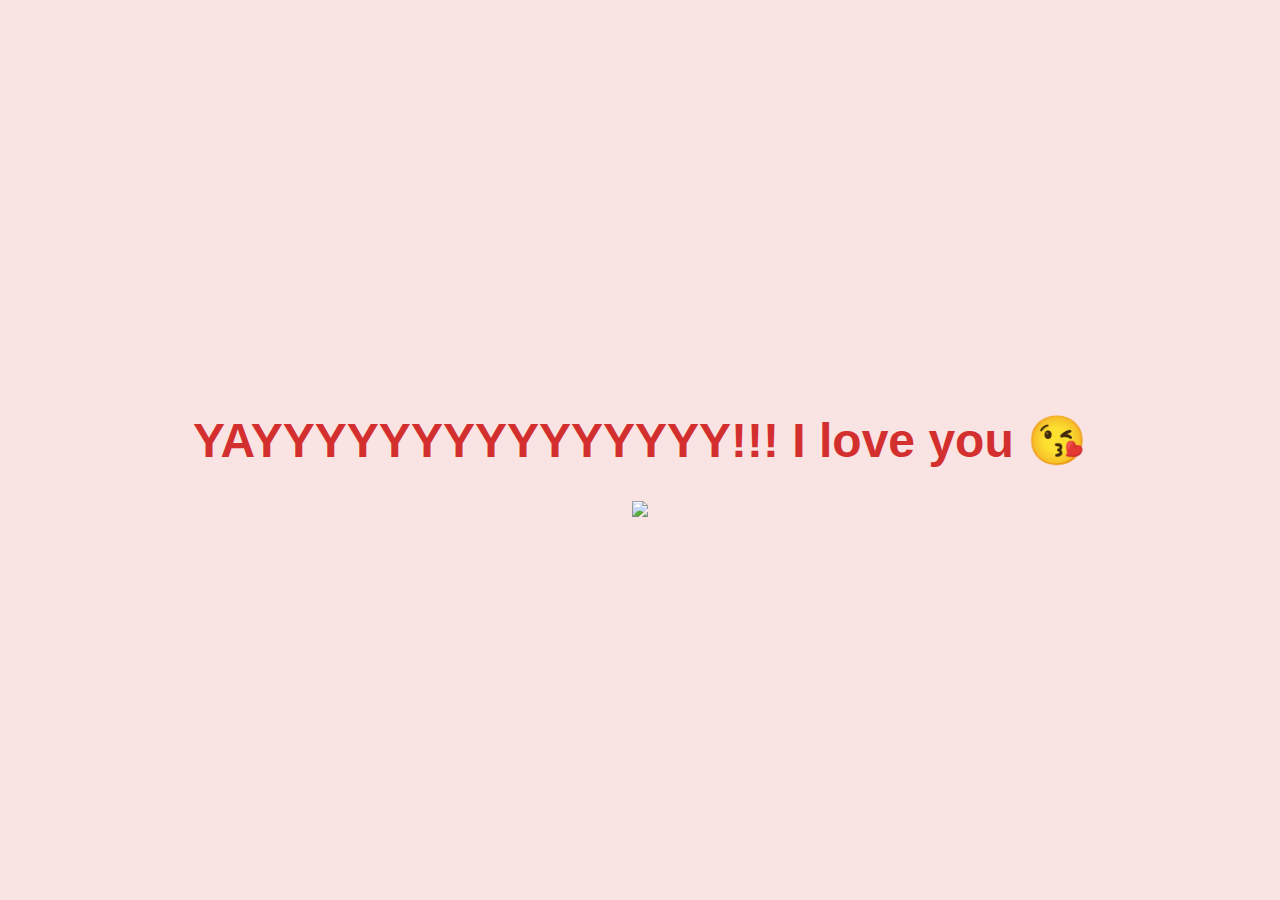
==== Valentine/yes_page.html @ 350018c2 "Add files via upload" ====
<!DOCTYPE html>
<html lang="en">

<head>
    <meta charset="UTF-8">
    <meta name="viewport" content="width=device-width, initial-scale=1.0">
    <title>mwamwa ka sakin hehehehe</title>
    <link rel="stylesheet" href="./yes_style.css">
</head>

<body>
    <div class="container">
        <h1 class="header_text">YAYYYYYYYYYYYYYYY!!! I love you 😘</h1>
        <div class="gif_container">
            <img
                src="https://media4.giphy.com/media/v1.Y2lkPTc5MGI3NjExbzRwc2p4MnBpcGNsMmtpenJoZ3VncTY1b2IwamVtdHNtbm1nejQ4biZlcD12MV9pbnRlcm5hbF9naWZfYnlfaWQmY3Q9Zw/ubyjJ6F3HYsI6qM7nZ/giphy.gif">
        </div>
    </div>
</body>

</html>
---- Valentine/yes_style.css ----
body {
    display: flex;
    justify-content: center;
    align-items: center;
    height: 100vh;
    margin: 0;
    background-color: #f9e3e3;
    font-family: 'Arial', sans-serif;
}

.container {
    text-align: center;
}

.header_text {
    font-size: 3em;
    color: #d32f2f;
}

.gif_container img {
    width: 100%; 
    max-width: 500px; 
    height: auto; 
}
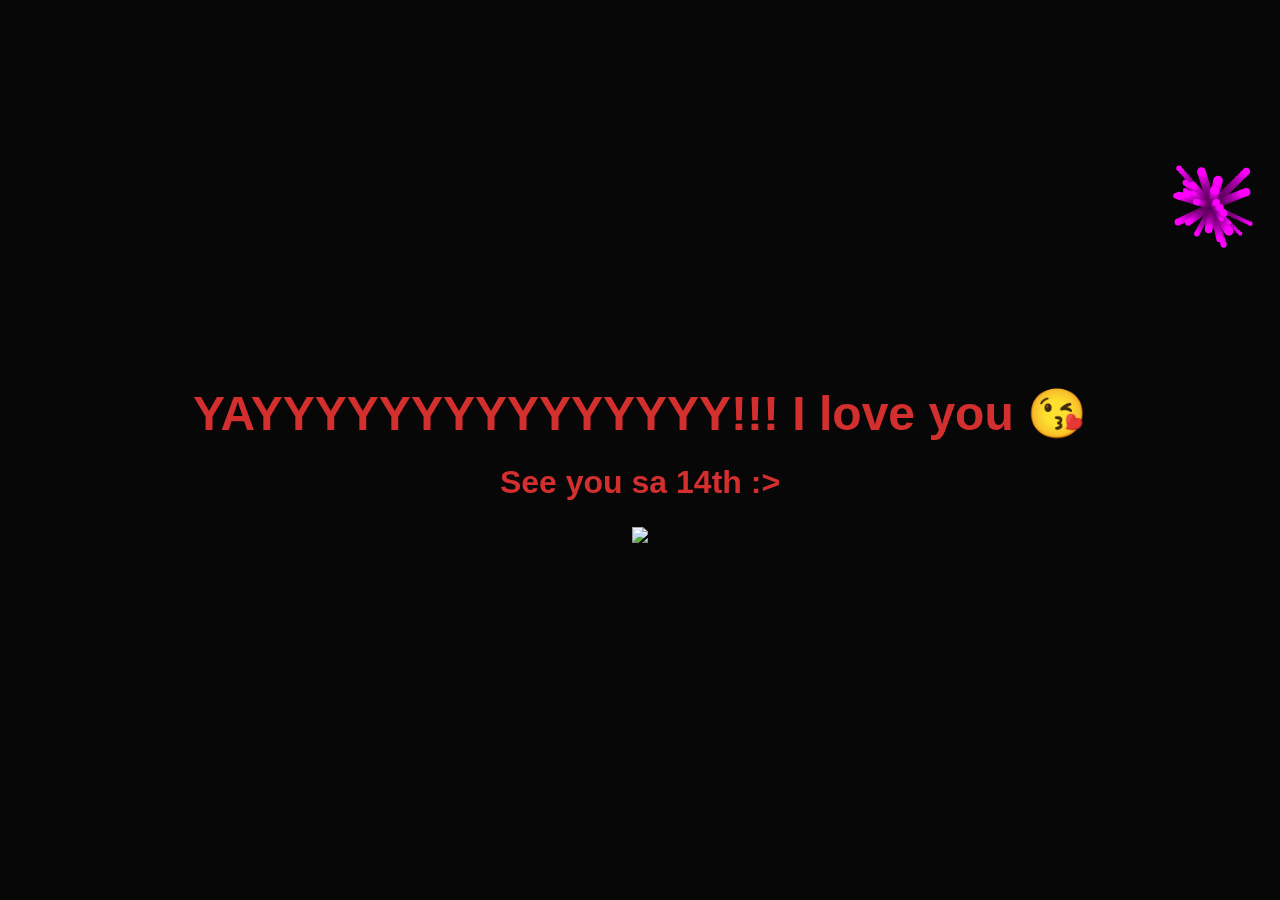
==== commit e0332ea4: "Add files via upload" ====
--- a/Valentine/yes_page.html
+++ b/Valentine/yes_page.html
@@ -9,13 +9,23 @@
 </head>
 
 <body>
+    <canvas id="fireworksCanvas"></canvas>
     <div class="container">
         <h1 class="header_text">YAYYYYYYYYYYYYYYY!!! I love you 😘</h1>
+        <h2 class="sub_text">See you sa 14th :></h2>
         <div class="gif_container">
-            <img
-                src="https://media4.giphy.com/media/v1.Y2lkPTc5MGI3NjExbzRwc2p4MnBpcGNsMmtpenJoZ3VncTY1b2IwamVtdHNtbm1nejQ4biZlcD12MV9pbnRlcm5hbF9naWZfYnlfaWQmY3Q9Zw/ubyjJ6F3HYsI6qM7nZ/giphy.gif">
+            <img src="https://media4.giphy.com/media/v1.Y2lkPTc5MGI3NjExbzRwc2p4MnBpcGNsMmtpenJoZ3VncTY1b2IwamVtdHNtbm1nejQ4biZlcD12MV9pbnRlcm5naWZfYnlfaWQmY3Q9Zw/ubyjJ6F3HYsI6qM7nZ/giphy.gif">
         </div>
     </div>
+
+    <audio id="background-music" autoplay loop>
+        <source src="Honey My Love So Sweet.mp3" type="audio/mpeg">
+        Your browser does not support the audio element.
+    </audio>
+    
+    <script src="yes_page.js"></script>
 </body>
 
-</html>+
+</html>
+
--- a/Valentine/yes_style.css
+++ b/Valentine/yes_style.css
@@ -6,9 +6,23 @@
     margin: 0;
     background-color: #f9e3e3;
     font-family: 'Arial', sans-serif;
+    overflow: hidden;
+    position: relative;
+}
+
+#fireworksCanvas {
+    position: fixed;
+    top: 0;
+    left: 0;
+    width: 100vw;
+    height: 100vh;
+    z-index: 0; /* Ensure it's behind everything */
+    pointer-events: none; /* Prevent it from blocking interactions */
 }
 
 .container {
+    position: relative;
+    z-index: 1; /* Ensure it's above the canvas */
     text-align: center;
 }
 
@@ -17,8 +31,18 @@
     color: #d32f2f;
 }
 
+.sub_text {
+    font-size: 2em;
+    color: #d32f2f;
+    margin-top: -10px;
+}
+
 .gif_container img {
     width: 100%; 
     max-width: 500px; 
-    height: auto; 
-}+    height: auto;
+}
+
+audio {
+    display: none;
+}
